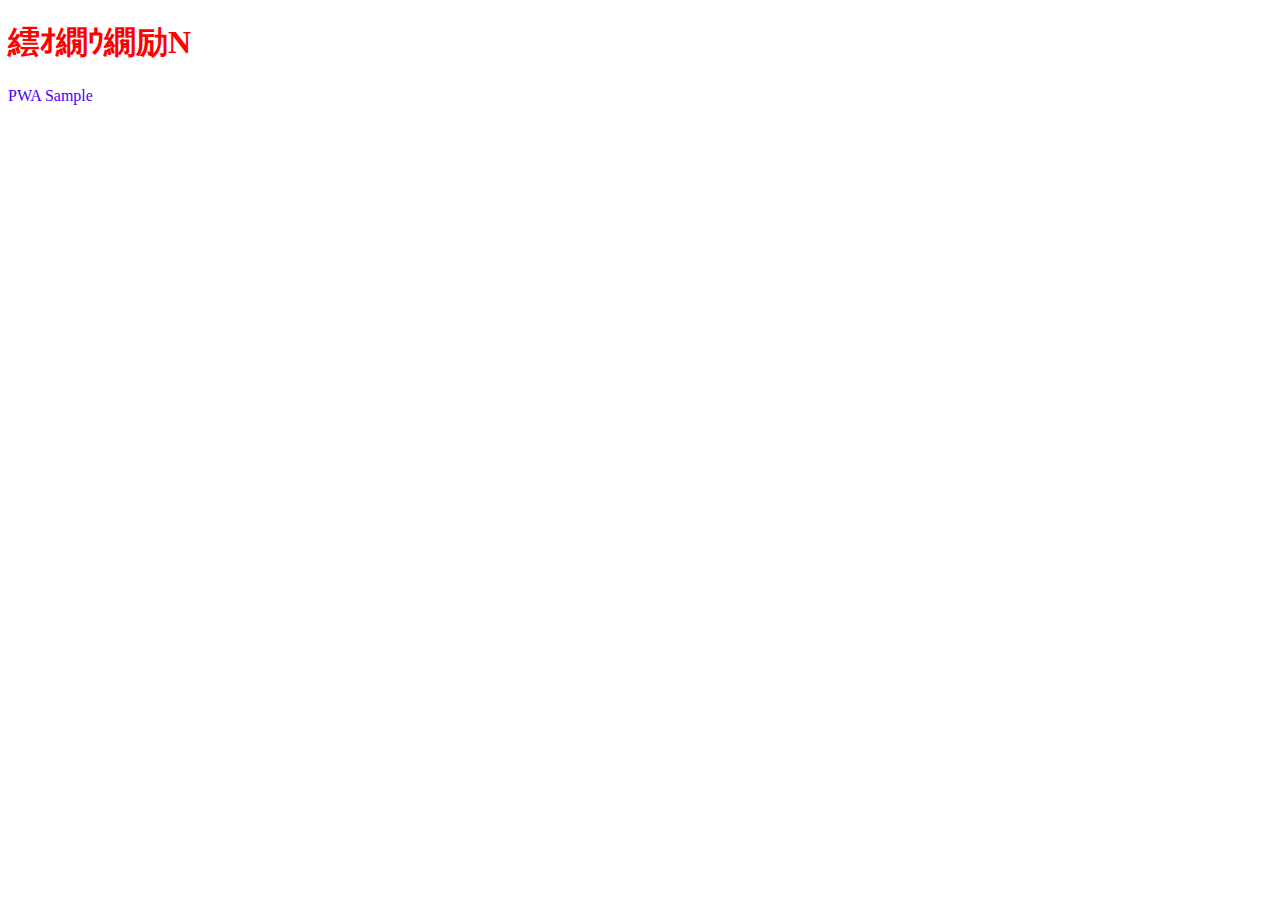
==== index.html @ 625a6c44 "Update index.html" ====
<!DOCTYPE html>
<html>
<head>
<meta http-equiv="Content-Type" content="text/HTML; charset=Shift_JIS">
<meta name="viewport" content="width=device-width, initial-scale=1.0">

<link rel="stylesheet" href="smp01.css">
<script>
//=========================================================
//初期処理
//=========================================================
function start(){
  if('serviceWorker' in navigator) {
      navigator.serviceWorker
               .register('sw.js')
               .then(function() { console.log("Service Worker Registered"); })
               .catch(function() { console.log("Service Worker Not Registered"); });
  }
}
</script>
</head>
<body onload="start()">
<header class="page-header" role="banner">
  <h1>サンプル</h1>
</header>
  <div class="page-main" role="main">
    <div id="typo">
      <div class="inner">PWA Sample</div>
    </div>
  </div>
</body>
</html>
---- smp01.css ----
h1 {
  color: #f00;
}
.inner {
  color: #4800ff;
}
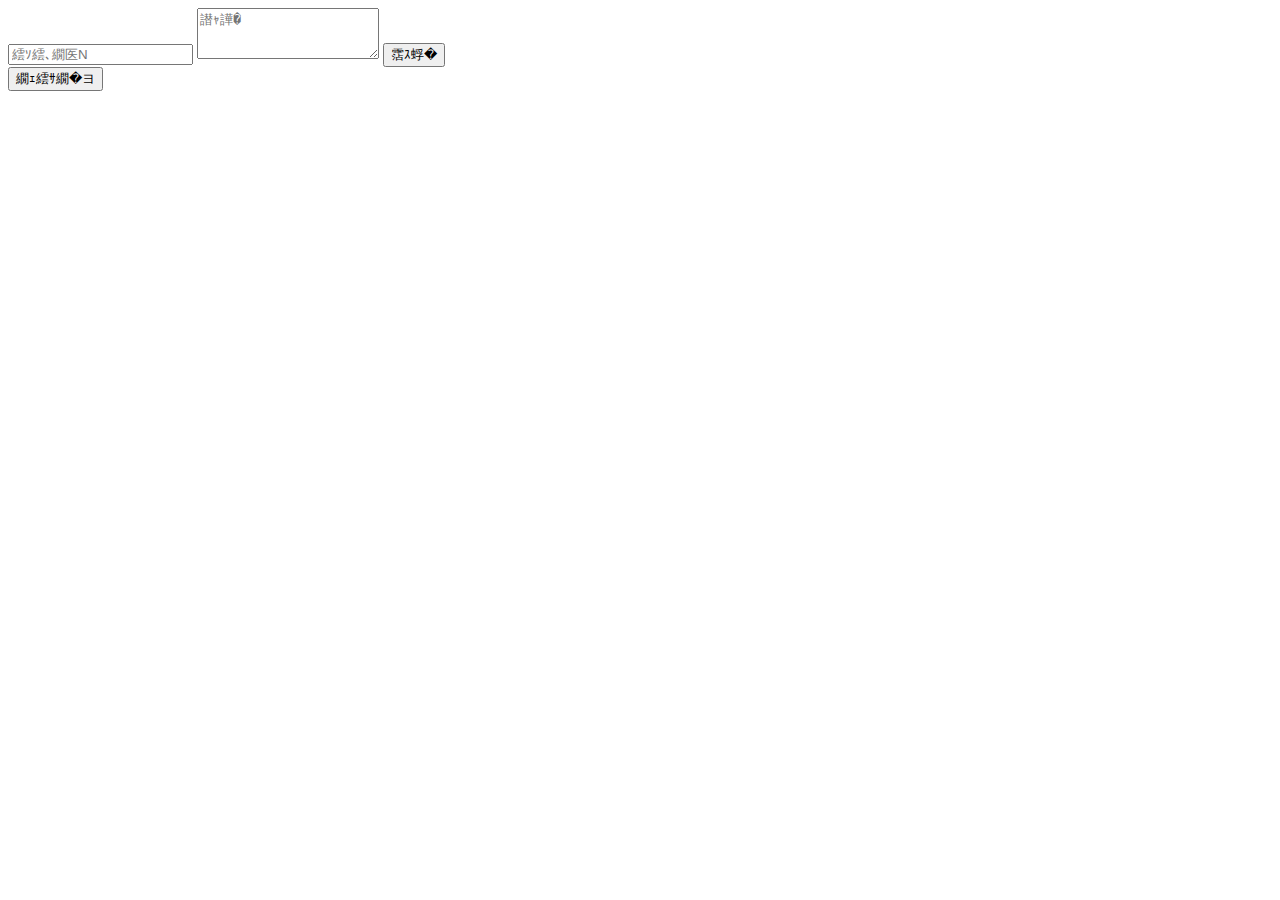
==== commit badfa6ac: "Update index.html" ====
--- a/index.html
+++ b/index.html
@@ -20,13 +20,17 @@
 </script>
 </head>
 <body onload="start()">
-<header class="page-header" role="banner">
-  <h1>サンプル</h1>
-</header>
-  <div class="page-main" role="main">
-    <div id="typo">
-      <div class="inner">PWA Sample</div>
-    </div>
+<div class="memoApp">
+  <div class="memoForm">
+    <input type="text" id="title" class="form-control" placeholder="タイトル" />
+    <textarea class="form-control" rows="3" placeholder="本文" id="body"></textarea>
+    <button type="button" class="btn btn-primary btn-block" id="btnAdd">追加</button>
   </div>
+
+  <div id="memoArea">
+  </div>
+
+  <button type="button" class="btn btn-primary btn-block" id="btnReset">リセット</button>
+</div>
 </body>
 </html>
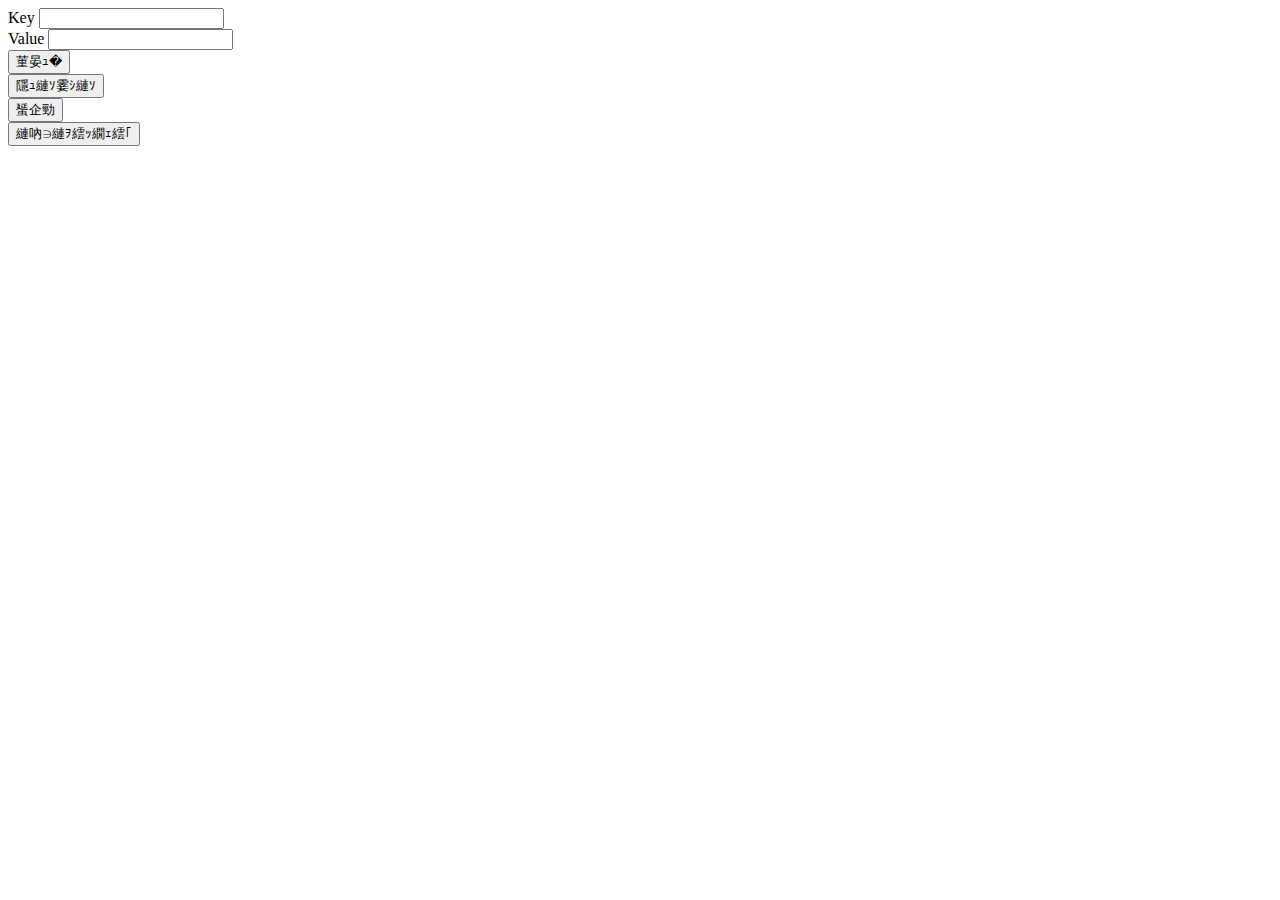
==== commit 59f32c1c: "Update index.html" ====
--- a/index.html
+++ b/index.html
@@ -17,20 +17,58 @@
                .catch(function() { console.log("Service Worker Not Registered"); });
   }
 }
+
+//=========================================================
+//保存処理
+//=========================================================
+function SaveKeyValue() {
+  if (window.localStorage != null) {
+      key = document.forms.form1.Text_key.value;
+      value = document.forms.form1.Text_value.value;
+
+      window.localStorage.setItem(key,value);
+  }
+}
+
+//=========================================================
+//読み込み処理
+//=========================================================
+function LoadKeyValue() {
+    if (!window.localStorage != null) {
+        key = document.forms.form1.Text_key.value;
+        value = window.localStorage.getItem(key)
+        document.forms.form1.Text_value.value=value;
+    }
+}
+
+//=========================================================
+//削除処理
+//=========================================================
+function RemoveKeyValue() {
+    if (!window.localStorage != null) {
+        key = document.forms.form1.Text_key.value;
+        window.localStorage.removeItem(key);
+    }
+}
+
+//=========================================================
+//全クリ処理
+//=========================================================
+function ClearKeyValue() {
+    if (!window.localStorage != null) {
+        window.localStorage.clear();
+    }
+}
 </script>
 </head>
 <body onload="start()">
-<div class="memoApp">
-  <div class="memoForm">
-    <input type="text" id="title" class="form-control" placeholder="タイトル" />
-    <textarea class="form-control" rows="3" placeholder="本文" id="body"></textarea>
-    <button type="button" class="btn btn-primary btn-block" id="btnAdd">追加</button>
-  </div>
-
-  <div id="memoArea">
-  </div>
-
-  <button type="button" class="btn btn-primary btn-block" id="btnReset">リセット</button>
-</div>
+  <form id="form1">
+    Key <input id="Text_key" type="text" /><br/>
+    Value <input id="Text_value" type="text" /><br />
+    <input id="Button1" type="button" value="保存" onclick="SaveKeyValue()" /><br/>
+    <input id="Button2" type="button" value="読み込み" onclick="LoadKeyValue()" /><br />
+    <input id="Button3" type="button" value="削除" onclick = "RemoveKeyValue()" /><br />
+    <input id="Button4" type="button" value="すべてクリア" onclick="ClearKeyValue()" /><br />
+  </form>
 </body>
 </html>
--- a/smp01.css
+++ b/smp01.css
@@ -1,6 +1,2 @@
-h1 {
-  color: #f00;
-}
-.inner {
-  color: #4800ff;
-}
+.memoApp{max-width: 375px;margin:0 auto 20px;}
+.memoApp input,.memoApp textarea,.memoApp button{margin-bottom: 10px;}
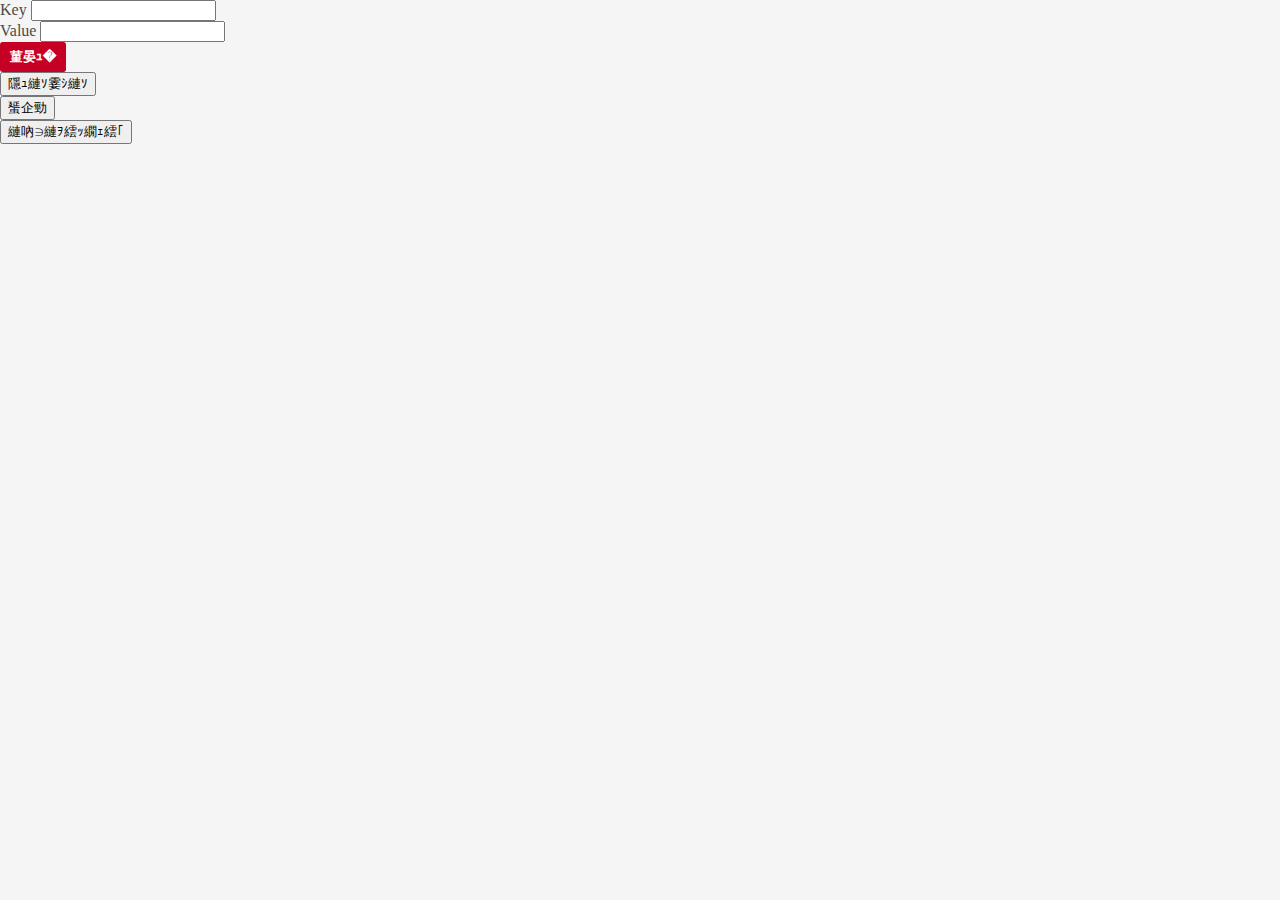
==== commit 8f10ac98: "Update index.html" ====
--- a/index.html
+++ b/index.html
@@ -65,7 +65,7 @@
   <form id="form1">
     Key <input id="Text_key" type="text" /><br/>
     Value <input id="Text_value" type="text" /><br />
-    <input id="Button1" type="button" value="保存" onclick="SaveKeyValue()" /><br/>
+    <input class="btn1" id="Button1" type="button" value="保存" onclick="SaveKeyValue()" /><br/>
     <input id="Button2" type="button" value="読み込み" onclick="LoadKeyValue()" /><br />
     <input id="Button3" type="button" value="削除" onclick = "RemoveKeyValue()" /><br />
     <input id="Button4" type="button" value="すべてクリア" onclick="ClearKeyValue()" /><br />
--- a/smp01.css
+++ b/smp01.css
@@ -1,2 +1,25 @@
-.memoApp{max-width: 375px;margin:0 auto 20px;}
-.memoApp input,.memoApp textarea,.memoApp button{margin-bottom: 10px;}
+/*body共通*/
+body {
+  background-color:#f5f5f5;
+  color:#4b4b4b;
+  MARGIN: 0px; 
+  padding: 0; 
+  border: none;
+}
+/*button設定用*/
+.btn1 {
+  font-size: 10pt;
+  font-weight: bold;
+  color:#ffffff;
+  background-color:#c60024;
+  padding:6px 10px;
+  border:none;
+  cursor: pointer;
+  border-radius: 0.2em;
+  transition: background 0.2s ease-in-out;
+}
+/*buttonオンマウス設定用*/
+.btn1:hover {
+  color:#ffffff;
+  background-color:#ed8497;
+}
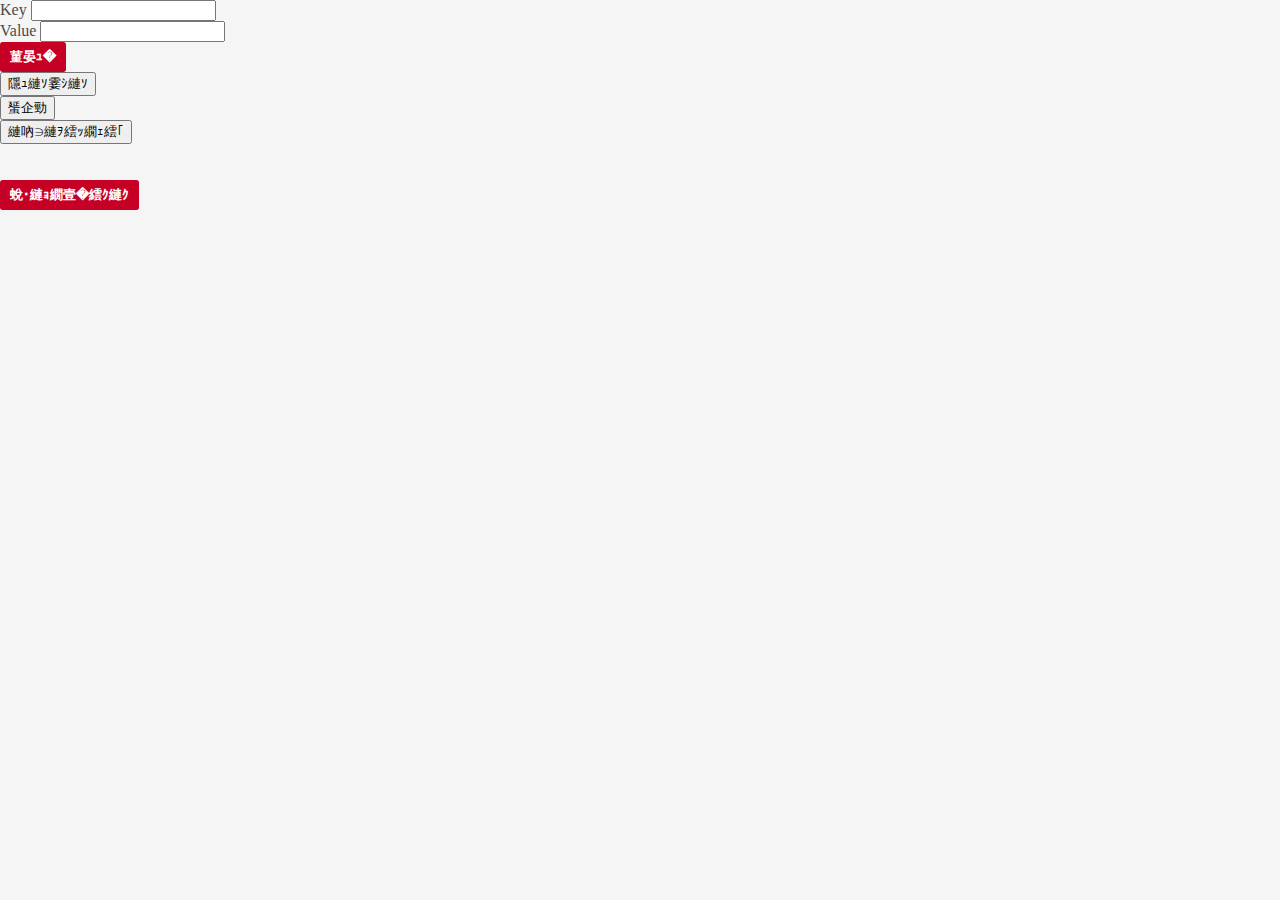
==== commit 640ac152: "Update index.html" ====
--- a/index.html
+++ b/index.html
@@ -59,6 +59,12 @@
         window.localStorage.clear();
     }
 }
+//=========================================================
+//別ページへ
+//=========================================================
+function nextpage() {
+  location.href="SMP02.htm"
+}
 </script>
 </head>
 <body onload="start()">
@@ -69,6 +75,8 @@
     <input id="Button2" type="button" value="読み込み" onclick="LoadKeyValue()" /><br />
     <input id="Button3" type="button" value="削除" onclick = "RemoveKeyValue()" /><br />
     <input id="Button4" type="button" value="すべてクリア" onclick="ClearKeyValue()" /><br />
+    <br><br>
+    <button class="btn1" onclick="nextpage()">別のページへ</button>
   </form>
 </body>
 </html>
